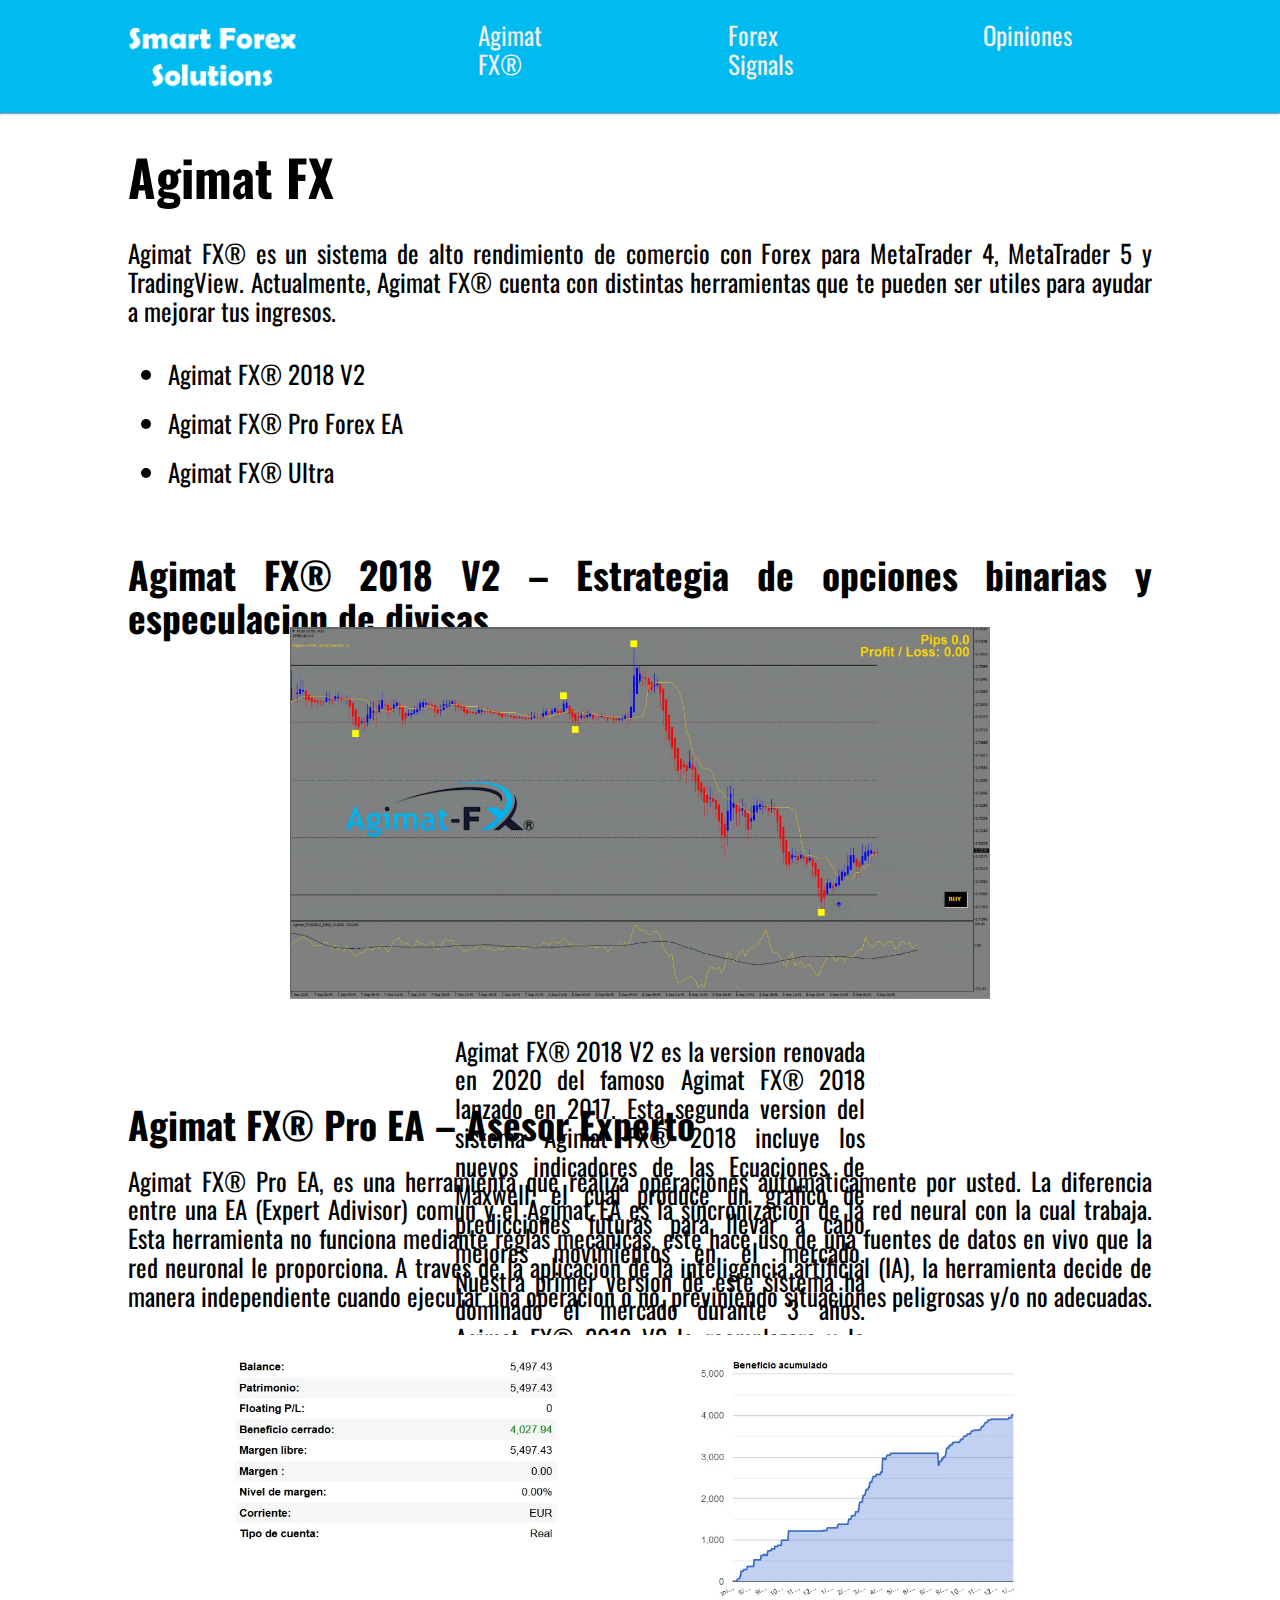
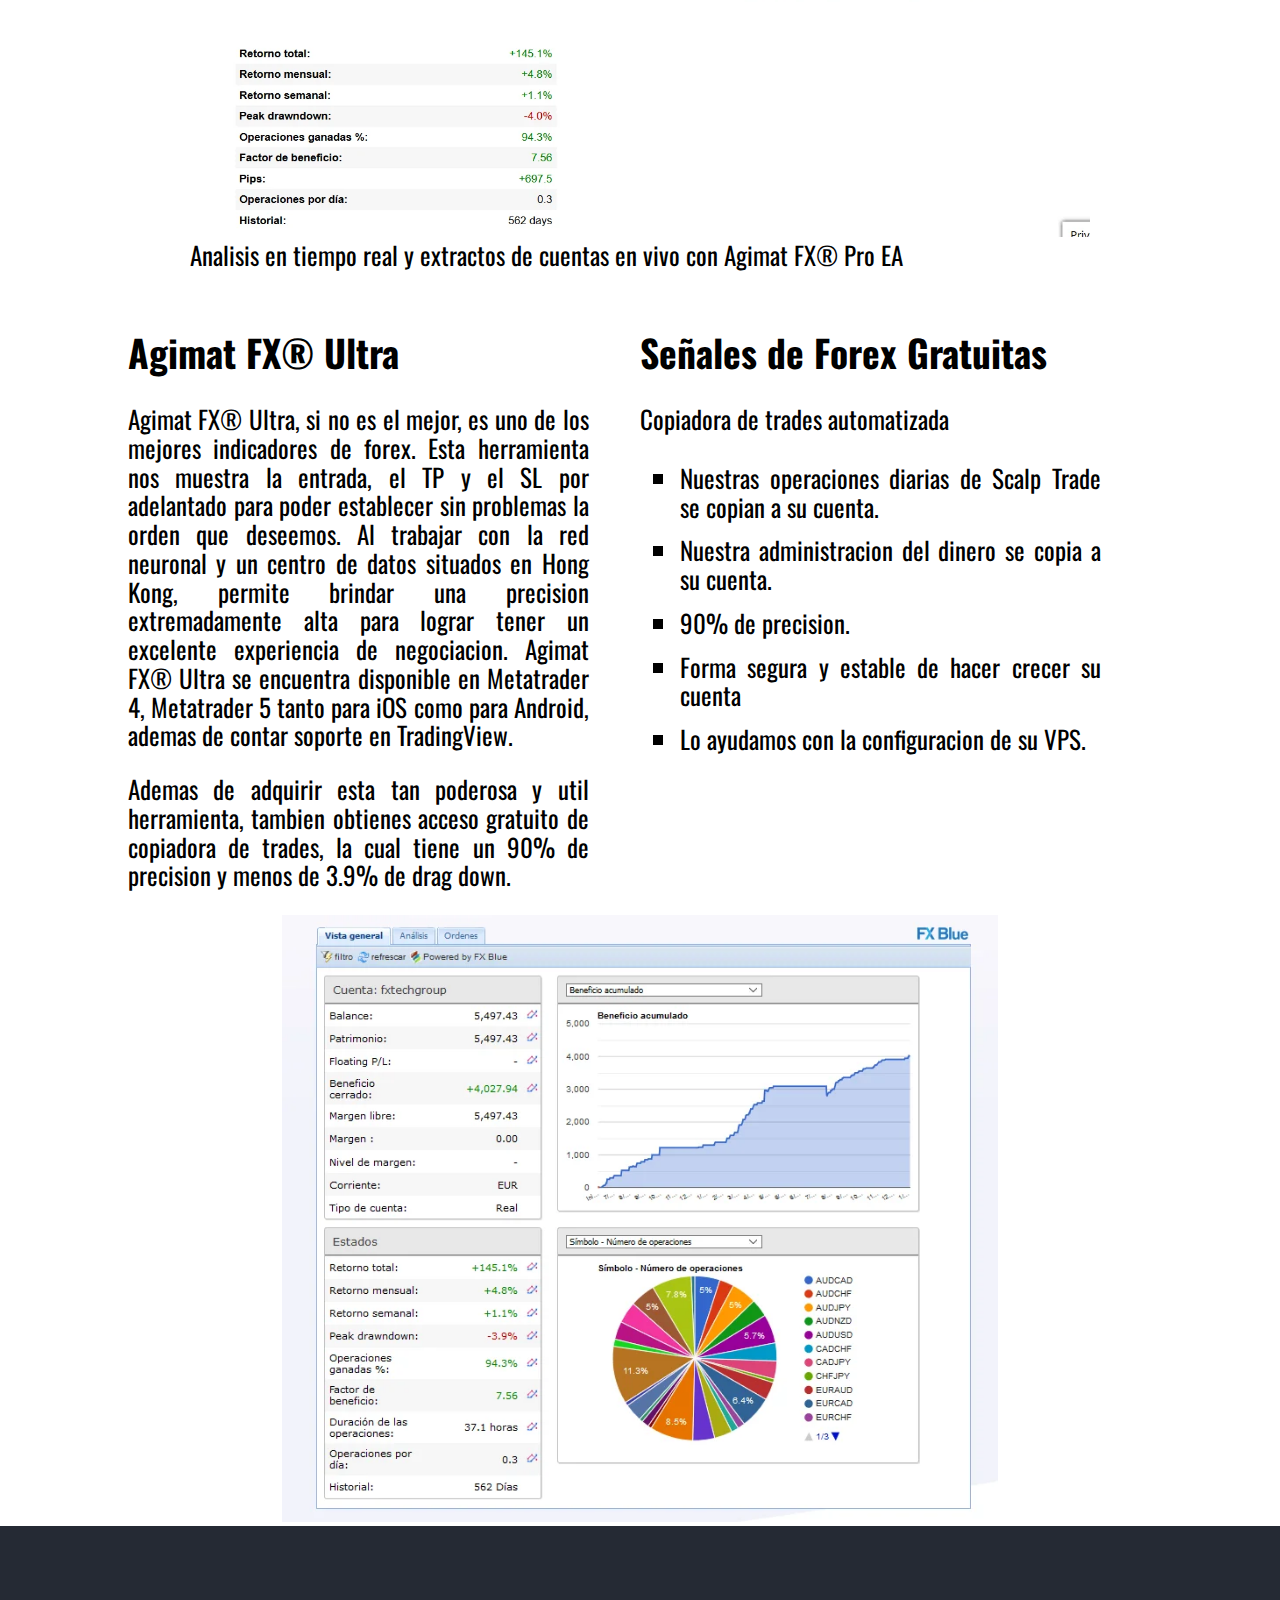
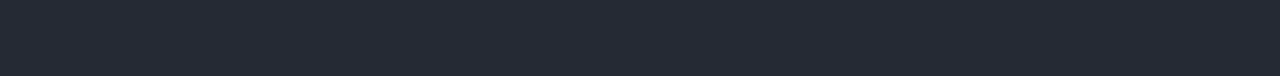
==== public/index.html @ efb2cf25 "Primera Version Pagina Web" ====
<!DOCTYPE html>
<html lang="es">
<head>
    <meta charset="UTF-8">
    <meta name="viewport" content="width=device-width, initial-scale=1.0">
    
    <!--? Google-Fonts-->
    <link rel="preconnect" href="https://fonts.gstatic.com">
    <link href="https://fonts.googleapis.com/css2?family=Rubik+Mono+One&display=swap" rel="stylesheet">
    <link href="https://fonts.googleapis.com/css2?family=Oswald:wght@300;400&display=swap" rel="stylesheet"> 
    
    <!--? Styles-->
    <link rel="stylesheet" href="css/styles.css">
    <link rel="stylesheet" href="css/normalize.css">
    
    <!--? Favicons  -->
    <link rel="apple-touch-icon-precomposed" sizes="57x57" href="assets/favicons/" />
    <link rel="apple-touch-icon-precomposed" sizes="72x72" href="assets/favicons/apple-touch-icon-72x72.png" />
    <link rel="apple-touch-icon-precomposed" sizes="114x114" href="assets/favicons/apple-touch-icon-114x114.png" />
    <link rel="apple-touch-icon-precomposed" sizes="144x144" href="assets/favicons/apple-touch-icon-144x144.png" />
    <link rel="apple-touch-icon-precomposed" sizes="60x60" href="assets/favicons/apple-touch-icon-60x60.png" />
    <link rel="apple-touch-icon-precomposed" sizes="120x120" href="assets/favicons/apple-touch-icon-120x120.png" />
    <link rel="apple-touch-icon-precomposed" sizes="76x76" href="assets/favicons/apple-touch-icon-76x76.png" />
    <link rel="apple-touch-icon-precomposed" sizes="152x152" href="assets/favicons/apple-touch-icon-152x152.png" />
    <link rel="icon" type="image/png" href="assets/favicons/favicon-196x196.png" sizes="196x196" />
    <link rel="icon" type="image/png" href="assets/favicons/favicon-96x96.png" sizes="96x96" />
    <link rel="icon" type="image/png" href="assets/favicons/favicon-32x32.png" sizes="32x32" />

    <!--? Title-->
    <title>Smart Forex Solutions|Agimat FX®</title>

</head>

<body>

    
    <div class="container">
        <div class="header-container">
            <header class="header">
                <div class="menu">
                    <nav class="nav">
                        <img src="assets/imagenes/SMART.webp" alt="Smart Forex Services" class="nav-logo">
                            <ul class="nav-list">
                                    <li class="nav-list__item">
                                        <a href="#Agimat">Agimat FX®</a> 
                                    </li>
                                    <li class="nav-list__item">
                                        <a href="signals.html">Forex Signals</a>
                                    </li>
                                    <li class="nav-list__item">
                                        <a href="#">Opiniones</a>
                                    </li>
                            </ul>
                    </nav>
                </div>
            </header>
            <hr>
        </div>
            
        <div class="main-container">
            <main class="main">
                <div class="Agimat-container">
                    <section class="Agimat-section" id="Agimat">
                        <h1 class="Agimat-section__title">Agimat FX</h1>
                        
                        <div class="Agimat-container__article">
                           <article class="Agimat-article">
                                <div class="Agimat-article-container__paragraph">
                                    <p class="Agimat-article__paragraph">
                                        Agimat FX® es un sistema de alto rendimiento de comercio con Forex para MetaTrader 4, MetaTrader 5 y TradingView.
                                        Actualmente, Agimat FX® cuenta con distintas herramientas que te pueden ser utiles para ayudar a mejorar tus
                                            ingresos.
                                    </p>
                                </div>
                                <div class="Agimat-list-container">
                                    <ul class="Agimat-article__list">
                                        <li class="Agimat-article-list__item">
                                            <a href="#FX2018" class="Agimat-article-list__link">
                                                Agimat FX® 2018 V2
                                            </a>
                                        </li>
                                        <li class="Agimat-article-list__item">
                                            <a href="#FXPro" class="Agimat-article-list__link">
                                                Agimat FX® Pro Forex EA
                                            </a>
                                        </li>
                                        <li class="Agimat-article-list__item">
                                            <a href="#FXUltra" class="Agimat-article-list__link">
                                                Agimat FX® Ultra
                                            </a>
                                        </li>
                                    </ul>
                                </div>
                            </article>
                        </div>
                            
                        <div class="Agimat-container__FX2018">
                            <article class="Agimat-article__FX2018" id="FX2018">
                                <div class="Agimat-FX2018-container__title">
                                    <h2 class="Agimat-FX2018__title">
                                        Agimat FX® 2018 V2 – Estrategia de opciones binarias y especulacion de divisas.
                                    </h2>
                                </div>
                                <div class="Agimat-FX2018__image">
                                    <img src="assets/imagenes/FX-2018-V2.webp" alt="Agimat FX 2018 V2">
                                </div>
                                <div class="Agimat-FX2018-container__paragraph">
                                    <p class="Agimat-FX2018__paragraph">
                                        Agimat FX® 2018 V2 es la version renovada en 2020 del famoso Agimat FX® 2018 lanzado en 2017.
                                            
                                        Esta segunda version del sistema Agimat FX® 2018 incluye los nuevos indicadores de las Ecuaciones
                                        de Maxwell, el cual produce un grafico de predicciones futuras para llevar a cabo mejores
                                        movimientos en el mercado. 
                                            
                                        Nuestra primer version de este sistema ha dominado el mercado durante 3 años. Agimat FX® 2018 V2
                                        lo reemplazara y le brindara una mayor precision para entrar en el mercado en marcos de tiempos
                                        mas bajos. Esta es la opcion ideal para las opciones binarias.
                                    </p>
                                </div>
                            </article>
                        </div>
                            
                        <div class="Agimat-container__FXPro">
                            <article class="Agimat-article__FXPro" id="FXPro">
                                <div class="Agimat-FXPro-container__title">
                                    <h2 class="Agimat-FXPro__title">
                                        Agimat FX® Pro EA – Asesor Experto
                                    </h2>
                                </div>
                                <div class="Agimat-FXPro-container__paragraph">
                                    <p class="Agimat-FXPro__paragraph">
                                        Agimat FX® Pro EA, es una herramienta que realiza operaciones automaticamente por usted. La
                                        diferencia entre una EA (Expert Adivisor) comun y el Agimat EA es la sincronizacion de la red
                                        neural con la cual trabaja.
                                        Esta herramienta no funciona mediante reglas mecanicas, este hace uso de una fuentes de datos
                                        en vivo que la red neuronal le proporciona. A traves de la aplicacion de la inteligencia
                                        artificial (IA), la herramienta decide de manera independiente cuando ejecutar una operacion o
                                        no, previniendo situaciones peligrosas y/o no adecuadas.
                                    </p>
                                </div>
                                <div class="Agimat-FXPro-container__image">
                                    <img src="assets/imagenes/FX-Pro-EA.webp" alt="Analisis en tiempo real y extracto de cuentas en vivo con Agimat FX® Pro EA">
                                    <span class="Agimat-FXPro__span">
                                        Analisis en tiempo real y extractos de cuentas en vivo con Agimat FX® Pro EA
                                    </span>
                                </div>
                            </article>
                        </div>
                            
                        <div class="Agimat-container__FXUltra">
                            <article class="Agimat-article__FXUltra" id="FXUltra">
                                <div class="Agimat-FXUltra-container__description">
                                    <h2 class="Agimat-FXUltra__title">
                                        Agimat FX® Ultra
                                    </h2>
                                    <p class="Agimat-FXUltra__paragraph">
                                        Agimat FX® Ultra, si no es el mejor, es uno de los mejores indicadores de forex. Esta herramienta nos muestra
                                        la entrada, el TP y el SL por adelantado para poder establecer sin problemas la orden que deseemos.
                                        Al trabajar con la red neuronal  y un centro de datos situados en Hong Kong, permite brindar una precision
                                        extremadamente alta para lograr tener un excelente experiencia de negociacion.
                                        Agimat FX® Ultra se encuentra disponible en Metatrader 4, Metatrader 5 tanto para iOS como para Android, ademas de contar soporte en TradingView.
                                    </p>
                                    <p class="Agimat-FXUltra__paragraph">
                                        Ademas de adquirir esta tan poderosa y util herramienta, tambien obtienes acceso gratuito de copiadora de trades, la cual tiene un 90% de precision y menos de 3.9% de drag down.
                                    </p>
                                </div>
                              
                                <div class="Agimat-FXUltra-container__signals">
                                        <h2 class="Agimat-FXUltra__subtitle">
                                            Señales de Forex Gratuitas
                                        </h2>
                                    <div class="Agimat-FXUltra-container__list">
                                            <span class="Agimat-FXUltra-list__span">
                                                Copiadora de trades automatizada
                                            </span>
                                        <ul class="Agimat-FXUltra__list">
                                            <li class="Agimat-FXUltra-list__item">
                                                Nuestras operaciones diarias de Scalp Trade se copian a su cuenta.
                                            </li>
                                            <li class="Agimat-FXUltra-list__item">
                                                Nuestra administracion del dinero se copia a su cuenta.
                                            </li>
                                            <li class="Agimat-FXUltra-list__item">
                                                90% de precision.
                                            </li>
                                            <li class="Agimat-FXUltra-list__item">
                                                Forma segura y estable de hacer crecer su cuenta
                                            </li>
                                            <li class="Agimat-FXUltra-list__item">
                                                Lo ayudamos con la configuracion de su VPS.
                                            </li>
                                        </ul>
                                    </div>
                                </div>
                            </article>
                            <div class="Agimat-FXUltra__image">
                                <img src="assets/imagenes/FX-Ultra-Signals.webp" alt="Copiadora Automatizada de Trades">
                            </div>
                        </div>
<!--    TODO                     <div class="Agimat-container-FXUltra__mobileapp">
        TODO                        <article class="Agimat-FXUltra-article__mobileapp">
        TODO                            <h2 class="FXUltra-mobileapp__title">
        TODO                                Aplicacion para moviles 
        TODO                            </h2>
        TODO                        </article>
        TODO                        </div> -->
                    </section>
                </div>
            </main>
        </div>
        
        <div class="footer-container">
            <footer class="footer">
                                
            </footer>
        </div>
</div>
                
                
</body>
</html>
---- public/css/styles.css ----
body{
    width: 100%;
    height: 100vh;
    background-color: #fff;
    font-size: 1em;
    color: black;
    font-family: 'Oswald', sans-serif;
    font-size: 25px;
    text-align: justify;
}

a{
    text-decoration: none;
}

img{
    max-width: 100%;
}

.container{
    max-width: 100%;
    margin-left: auto;
    margin-right: auto;
}

.header-container{
    max-width: 100%;
    background-color: #00bbf0;
}

.menu{
    max-width: 80%;
    margin-left: auto;
    margin-right: auto;
}

.nav{
    display: flex;
    justify-content: space-between;
    align-items: center;
    height: 100px;
}

.nav-logo{
    margin-top: 30px;
    width: 180px;
}
.nav ul{
    list-style: none;
    display: flex;
}

.nav ul li{
    padding: 80px;
}

.nav ul.nav-list{
    flex: 1;
    margin-left: 50px;
}
.nav ul li a{
    color: #eee;
    padding-top: 5px;
    padding-bottom: 5px;
}

.nav ul li a:hover{
    border-bottom: 3px solid #eee;
}

.Agimat-article-list__item{
    padding-top: 10px;
    padding-bottom: 10px;
}

.Agimat-article-list__link:hover{
    border-bottom: 3px solid black;
    padding-left: 5px;
    padding-right: 5px;
}

.main-container,
.footer-container{
    max-width: 80%;
    margin-left: auto;
    margin-right: auto;
}

.Agimat-list-container a{
    color: black;
}

.Agimat-article__FX2018{
    display: flex;
    flex-wrap: wrap;
    justify-content: space-evenly;
    height: 550px;
}

.Agimat-FX2018-container__title{
    max-width: 100%;
    height: 70px;
}

.Agimat-FX2018__image{
    padding-top: 35px;
    width: 700px;
    height: 420px;
}
.Agimat-FX2018-container__paragraph{
    width: 450px;
    height: 420px;
    padding-left: 40px;

}

.Agimat-article__FXPro{
    display: flex;
    flex-wrap: wrap;
}

.Agimat-FXPro-container__title{
    max-width: 100%;
    height: 70px;
}
.Agimat-FXPro-container__image{
    width: 900px;
    margin-left: auto;
    margin-right: auto;

}

.Agimat-container__FXUltra{
    margin-top: 30px;
}

.Agimat-article__FXUltra{
    display: grid;
    grid-template-columns: repeat(2,1fr);
}

.Agimat-FXUltra-container__description{
    width: 90%;
    height: 100%;
}

.Agimat-FXUltra-container__signals{
    width: 90%;
    height: 100%;
}
.Agimat-FXUltra-container__list ul{
    list-style: square;
}

.Agimat-FXUltra-container__list ul li{
    padding-top:5px ;
    padding-bottom: 10px;
}

.Agimat-FXUltra__image{
    width: 70%;
    margin-left: auto;
    margin-right: auto;

}

.footer-container{
    background-color: #252a34;
    max-width: 100%;
    height: 150px;
}



/* ? Signals */

.fso-article{
    display: flex;
    flex-wrap: wrap;
}

.fso-container__title{
    display: block;
    width: 100%;
}

.fso-container__paragraph{
    width: 50%;
    height: 100%;
    padding-right: 50px;
}

.fso-container__image{
    width: 50%;
    height: 500px;
}

.fso-container__image img{
    height: 500px;
}

.fso-container__signals{
    display: flex;
    flex-wrap: wrap;
}

.fso-container-signals__title{
    width: 100%;
}

.fso-container__list{
    width: 55%;
    height: 300px;
    list-style: square;
}

.fso-list__item{
    padding-top: 5px;
    padding-bottom: 5px;
}

.fso-signals__img{
    width: 540px;
    margin-bottom: 50px ;
}
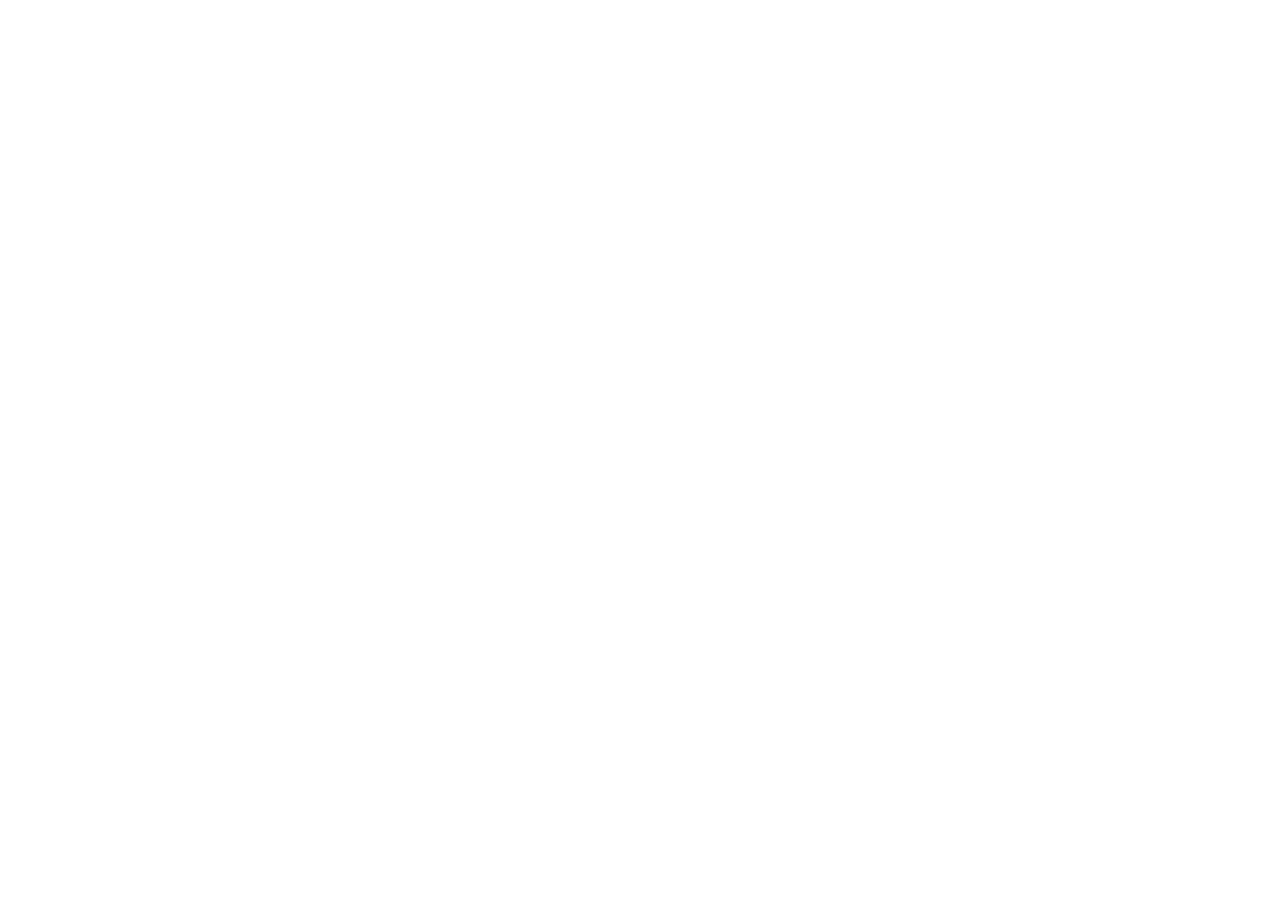
==== commit 3d4a128e: "Vistas para Moviles de Agimet" ====
--- a/public/index.html
+++ b/public/index.html
@@ -1,221 +1,16 @@
 <!DOCTYPE html>
-<html lang="es">
+<html lang="en">
 <head>
     <meta charset="UTF-8">
     <meta name="viewport" content="width=device-width, initial-scale=1.0">
+
+    <!-- ? Redireccion -->
+    <meta http-equiv="refresh" content="0; url=https://www.smartforexsolutions.com/agimat.html">
+
+
+    <title>Smart Forex Solutions</title>
+</head>
+<body>
     
-    <!--? Google-Fonts-->
-    <link rel="preconnect" href="https://fonts.gstatic.com">
-    <link href="https://fonts.googleapis.com/css2?family=Rubik+Mono+One&display=swap" rel="stylesheet">
-    <link href="https://fonts.googleapis.com/css2?family=Oswald:wght@300;400&display=swap" rel="stylesheet"> 
-    
-    <!--? Styles-->
-    <link rel="stylesheet" href="css/styles.css">
-    <link rel="stylesheet" href="css/normalize.css">
-    
-    <!--? Favicons  -->
-    <link rel="apple-touch-icon-precomposed" sizes="57x57" href="assets/favicons/" />
-    <link rel="apple-touch-icon-precomposed" sizes="72x72" href="assets/favicons/apple-touch-icon-72x72.png" />
-    <link rel="apple-touch-icon-precomposed" sizes="114x114" href="assets/favicons/apple-touch-icon-114x114.png" />
-    <link rel="apple-touch-icon-precomposed" sizes="144x144" href="assets/favicons/apple-touch-icon-144x144.png" />
-    <link rel="apple-touch-icon-precomposed" sizes="60x60" href="assets/favicons/apple-touch-icon-60x60.png" />
-    <link rel="apple-touch-icon-precomposed" sizes="120x120" href="assets/favicons/apple-touch-icon-120x120.png" />
-    <link rel="apple-touch-icon-precomposed" sizes="76x76" href="assets/favicons/apple-touch-icon-76x76.png" />
-    <link rel="apple-touch-icon-precomposed" sizes="152x152" href="assets/favicons/apple-touch-icon-152x152.png" />
-    <link rel="icon" type="image/png" href="assets/favicons/favicon-196x196.png" sizes="196x196" />
-    <link rel="icon" type="image/png" href="assets/favicons/favicon-96x96.png" sizes="96x96" />
-    <link rel="icon" type="image/png" href="assets/favicons/favicon-32x32.png" sizes="32x32" />
-
-    <!--? Title-->
-    <title>Smart Forex Solutions|Agimat FX®</title>
-
-</head>
-
-<body>
-
-    
-    <div class="container">
-        <div class="header-container">
-            <header class="header">
-                <div class="menu">
-                    <nav class="nav">
-                        <img src="assets/imagenes/SMART.webp" alt="Smart Forex Services" class="nav-logo">
-                            <ul class="nav-list">
-                                    <li class="nav-list__item">
-                                        <a href="#Agimat">Agimat FX®</a> 
-                                    </li>
-                                    <li class="nav-list__item">
-                                        <a href="signals.html">Forex Signals</a>
-                                    </li>
-                                    <li class="nav-list__item">
-                                        <a href="#">Opiniones</a>
-                                    </li>
-                            </ul>
-                    </nav>
-                </div>
-            </header>
-            <hr>
-        </div>
-            
-        <div class="main-container">
-            <main class="main">
-                <div class="Agimat-container">
-                    <section class="Agimat-section" id="Agimat">
-                        <h1 class="Agimat-section__title">Agimat FX</h1>
-                        
-                        <div class="Agimat-container__article">
-                           <article class="Agimat-article">
-                                <div class="Agimat-article-container__paragraph">
-                                    <p class="Agimat-article__paragraph">
-                                        Agimat FX® es un sistema de alto rendimiento de comercio con Forex para MetaTrader 4, MetaTrader 5 y TradingView.
-                                        Actualmente, Agimat FX® cuenta con distintas herramientas que te pueden ser utiles para ayudar a mejorar tus
-                                            ingresos.
-                                    </p>
-                                </div>
-                                <div class="Agimat-list-container">
-                                    <ul class="Agimat-article__list">
-                                        <li class="Agimat-article-list__item">
-                                            <a href="#FX2018" class="Agimat-article-list__link">
-                                                Agimat FX® 2018 V2
-                                            </a>
-                                        </li>
-                                        <li class="Agimat-article-list__item">
-                                            <a href="#FXPro" class="Agimat-article-list__link">
-                                                Agimat FX® Pro Forex EA
-                                            </a>
-                                        </li>
-                                        <li class="Agimat-article-list__item">
-                                            <a href="#FXUltra" class="Agimat-article-list__link">
-                                                Agimat FX® Ultra
-                                            </a>
-                                        </li>
-                                    </ul>
-                                </div>
-                            </article>
-                        </div>
-                            
-                        <div class="Agimat-container__FX2018">
-                            <article class="Agimat-article__FX2018" id="FX2018">
-                                <div class="Agimat-FX2018-container__title">
-                                    <h2 class="Agimat-FX2018__title">
-                                        Agimat FX® 2018 V2 – Estrategia de opciones binarias y especulacion de divisas.
-                                    </h2>
-                                </div>
-                                <div class="Agimat-FX2018__image">
-                                    <img src="assets/imagenes/FX-2018-V2.webp" alt="Agimat FX 2018 V2">
-                                </div>
-                                <div class="Agimat-FX2018-container__paragraph">
-                                    <p class="Agimat-FX2018__paragraph">
-                                        Agimat FX® 2018 V2 es la version renovada en 2020 del famoso Agimat FX® 2018 lanzado en 2017.
-                                            
-                                        Esta segunda version del sistema Agimat FX® 2018 incluye los nuevos indicadores de las Ecuaciones
-                                        de Maxwell, el cual produce un grafico de predicciones futuras para llevar a cabo mejores
-                                        movimientos en el mercado. 
-                                            
-                                        Nuestra primer version de este sistema ha dominado el mercado durante 3 años. Agimat FX® 2018 V2
-                                        lo reemplazara y le brindara una mayor precision para entrar en el mercado en marcos de tiempos
-                                        mas bajos. Esta es la opcion ideal para las opciones binarias.
-                                    </p>
-                                </div>
-                            </article>
-                        </div>
-                            
-                        <div class="Agimat-container__FXPro">
-                            <article class="Agimat-article__FXPro" id="FXPro">
-                                <div class="Agimat-FXPro-container__title">
-                                    <h2 class="Agimat-FXPro__title">
-                                        Agimat FX® Pro EA – Asesor Experto
-                                    </h2>
-                                </div>
-                                <div class="Agimat-FXPro-container__paragraph">
-                                    <p class="Agimat-FXPro__paragraph">
-                                        Agimat FX® Pro EA, es una herramienta que realiza operaciones automaticamente por usted. La
-                                        diferencia entre una EA (Expert Adivisor) comun y el Agimat EA es la sincronizacion de la red
-                                        neural con la cual trabaja.
-                                        Esta herramienta no funciona mediante reglas mecanicas, este hace uso de una fuentes de datos
-                                        en vivo que la red neuronal le proporciona. A traves de la aplicacion de la inteligencia
-                                        artificial (IA), la herramienta decide de manera independiente cuando ejecutar una operacion o
-                                        no, previniendo situaciones peligrosas y/o no adecuadas.
-                                    </p>
-                                </div>
-                                <div class="Agimat-FXPro-container__image">
-                                    <img src="assets/imagenes/FX-Pro-EA.webp" alt="Analisis en tiempo real y extracto de cuentas en vivo con Agimat FX® Pro EA">
-                                    <span class="Agimat-FXPro__span">
-                                        Analisis en tiempo real y extractos de cuentas en vivo con Agimat FX® Pro EA
-                                    </span>
-                                </div>
-                            </article>
-                        </div>
-                            
-                        <div class="Agimat-container__FXUltra">
-                            <article class="Agimat-article__FXUltra" id="FXUltra">
-                                <div class="Agimat-FXUltra-container__description">
-                                    <h2 class="Agimat-FXUltra__title">
-                                        Agimat FX® Ultra
-                                    </h2>
-                                    <p class="Agimat-FXUltra__paragraph">
-                                        Agimat FX® Ultra, si no es el mejor, es uno de los mejores indicadores de forex. Esta herramienta nos muestra
-                                        la entrada, el TP y el SL por adelantado para poder establecer sin problemas la orden que deseemos.
-                                        Al trabajar con la red neuronal  y un centro de datos situados en Hong Kong, permite brindar una precision
-                                        extremadamente alta para lograr tener un excelente experiencia de negociacion.
-                                        Agimat FX® Ultra se encuentra disponible en Metatrader 4, Metatrader 5 tanto para iOS como para Android, ademas de contar soporte en TradingView.
-                                    </p>
-                                    <p class="Agimat-FXUltra__paragraph">
-                                        Ademas de adquirir esta tan poderosa y util herramienta, tambien obtienes acceso gratuito de copiadora de trades, la cual tiene un 90% de precision y menos de 3.9% de drag down.
-                                    </p>
-                                </div>
-                              
-                                <div class="Agimat-FXUltra-container__signals">
-                                        <h2 class="Agimat-FXUltra__subtitle">
-                                            Señales de Forex Gratuitas
-                                        </h2>
-                                    <div class="Agimat-FXUltra-container__list">
-                                            <span class="Agimat-FXUltra-list__span">
-                                                Copiadora de trades automatizada
-                                            </span>
-                                        <ul class="Agimat-FXUltra__list">
-                                            <li class="Agimat-FXUltra-list__item">
-                                                Nuestras operaciones diarias de Scalp Trade se copian a su cuenta.
-                                            </li>
-                                            <li class="Agimat-FXUltra-list__item">
-                                                Nuestra administracion del dinero se copia a su cuenta.
-                                            </li>
-                                            <li class="Agimat-FXUltra-list__item">
-                                                90% de precision.
-                                            </li>
-                                            <li class="Agimat-FXUltra-list__item">
-                                                Forma segura y estable de hacer crecer su cuenta
-                                            </li>
-                                            <li class="Agimat-FXUltra-list__item">
-                                                Lo ayudamos con la configuracion de su VPS.
-                                            </li>
-                                        </ul>
-                                    </div>
-                                </div>
-                            </article>
-                            <div class="Agimat-FXUltra__image">
-                                <img src="assets/imagenes/FX-Ultra-Signals.webp" alt="Copiadora Automatizada de Trades">
-                            </div>
-                        </div>
-<!--    TODO                     <div class="Agimat-container-FXUltra__mobileapp">
-        TODO                        <article class="Agimat-FXUltra-article__mobileapp">
-        TODO                            <h2 class="FXUltra-mobileapp__title">
-        TODO                                Aplicacion para moviles 
-        TODO                            </h2>
-        TODO                        </article>
-        TODO                        </div> -->
-                    </section>
-                </div>
-            </main>
-        </div>
-        
-        <div class="footer-container">
-            <footer class="footer">
-                                
-            </footer>
-        </div>
-</div>
-                
-                
 </body>
 </html>